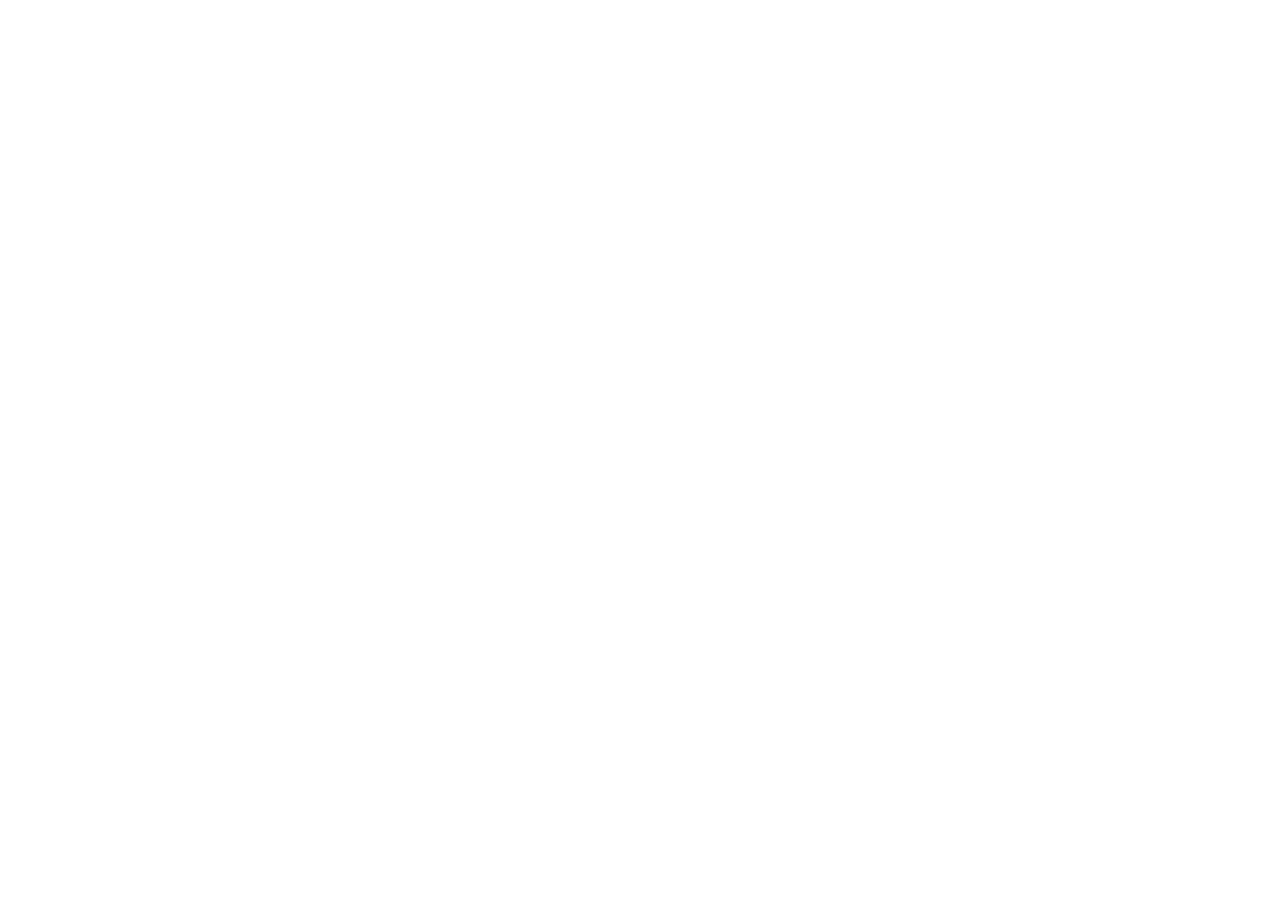
==== index.html @ 02eec8b0 "Add index.html" ====
<!DOCTYPE html>
<html lang="en">
  <head>
    <meta charset="UTF-8" />
    <meta name="viewport" content="width=device-width, initial-scale=1.0" />
    <title>Document</title>
  </head>
  <body></body>
</html>
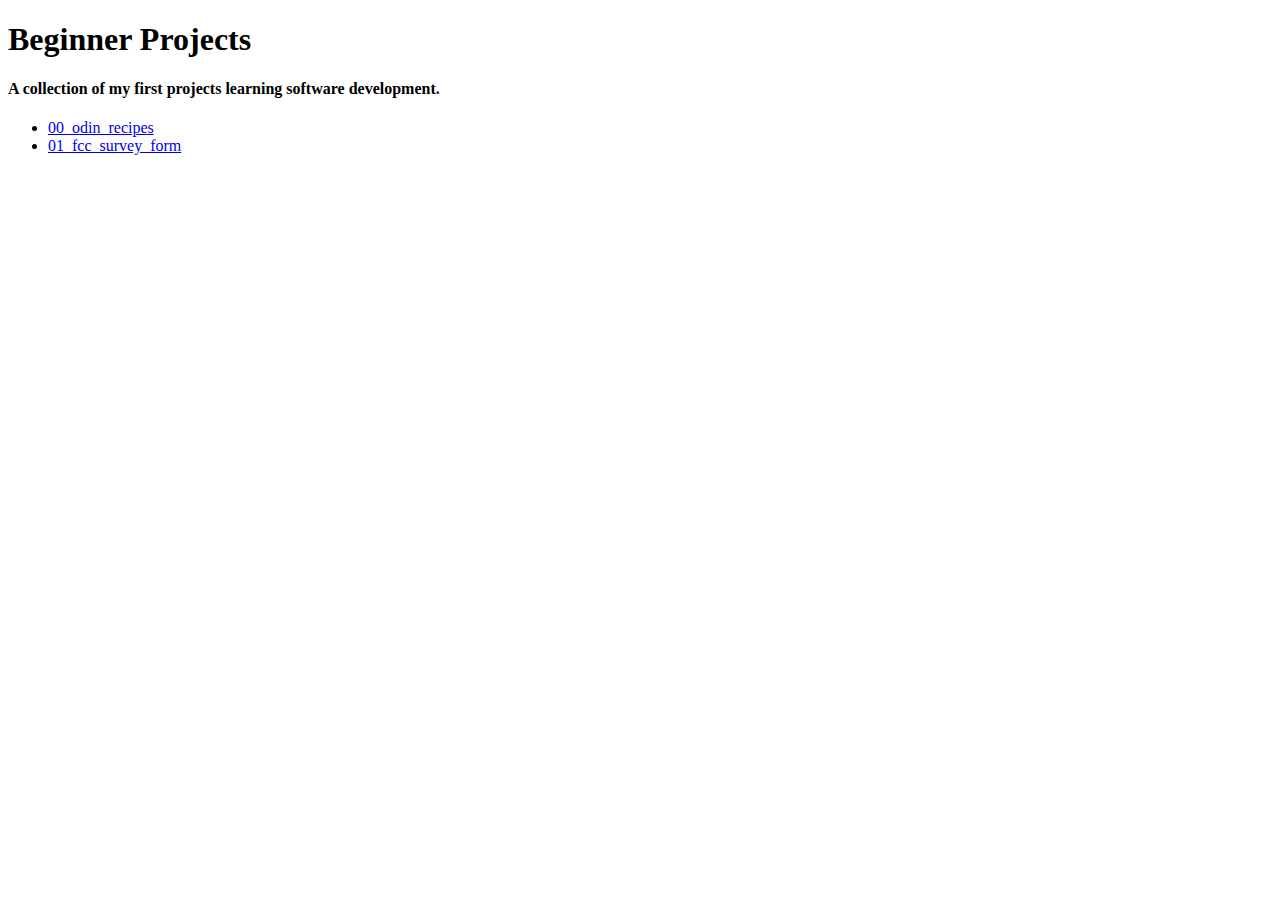
==== commit ead35ade: "linked sub-projects to index.html for beginner_projects" ====
--- a/index.html
+++ b/index.html
@@ -3,7 +3,16 @@
   <head>
     <meta charset="UTF-8" />
     <meta name="viewport" content="width=device-width, initial-scale=1.0" />
-    <title>Document</title>
+    <title>Beginner Projects</title>
   </head>
-  <body></body>
+  <body>
+    <h1>Beginner Projects</h1>
+    <h4>A collection of my first projects learning software development.</h4>
+    <div>
+      <ul>
+        <li><a href="00_odin_recipes/index.html">00_odin_recipes</a></li>
+        <li><a href="01_fcc_survey_form/index.html">01_fcc_survey_form</a></li>
+      </ul>
+    </div>
+  </body>
 </html>
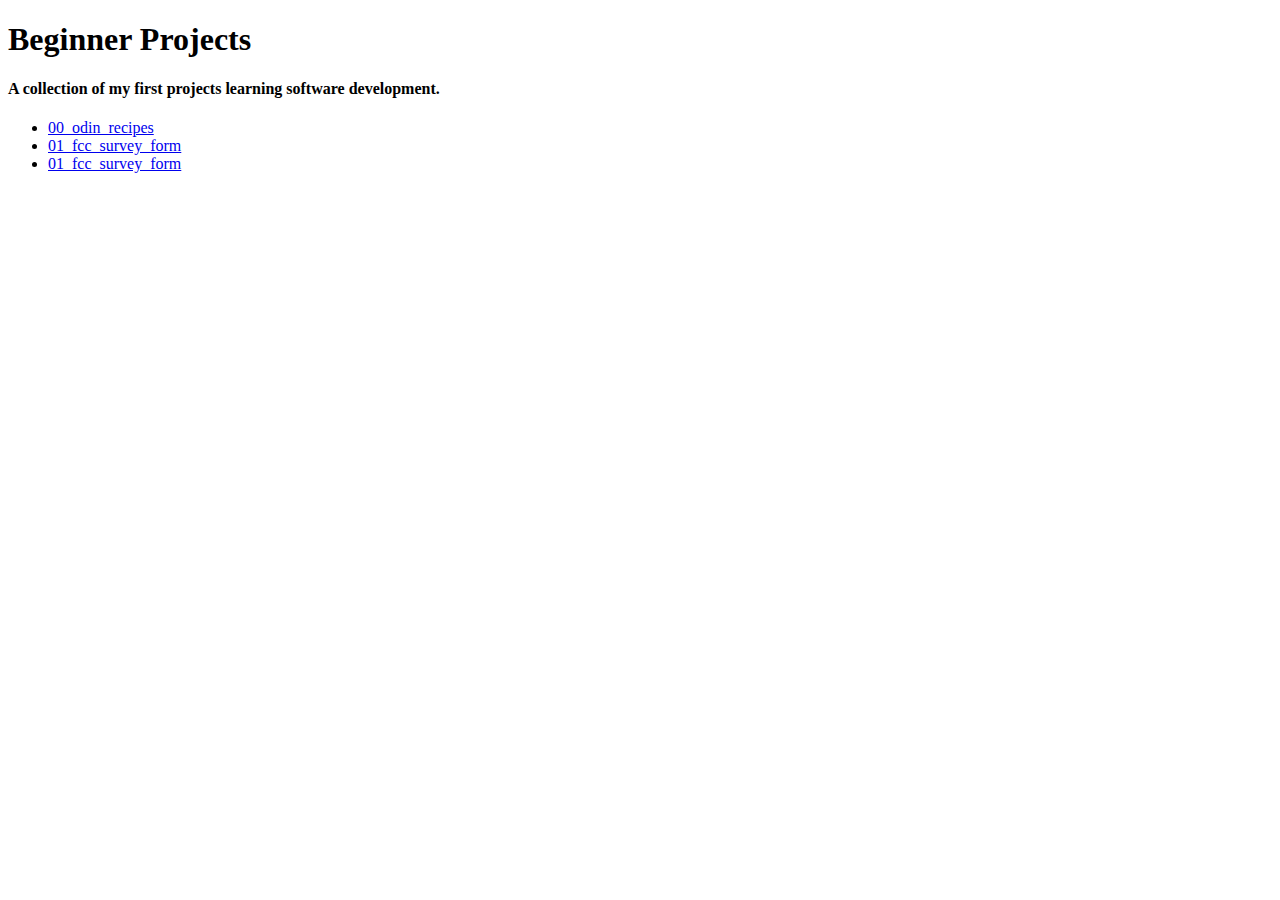
==== commit 6c909d31: "added fcc_tribute_page link to Beginner_Projects index.html" ====
--- a/index.html
+++ b/index.html
@@ -12,6 +12,7 @@
       <ul>
         <li><a href="00_odin_recipes/index.html">00_odin_recipes</a></li>
         <li><a href="01_fcc_survey_form/index.html">01_fcc_survey_form</a></li>
+        <li><a href="02_fcc_tribute_page/index.html">01_fcc_survey_form</a></li>
       </ul>
     </div>
   </body>
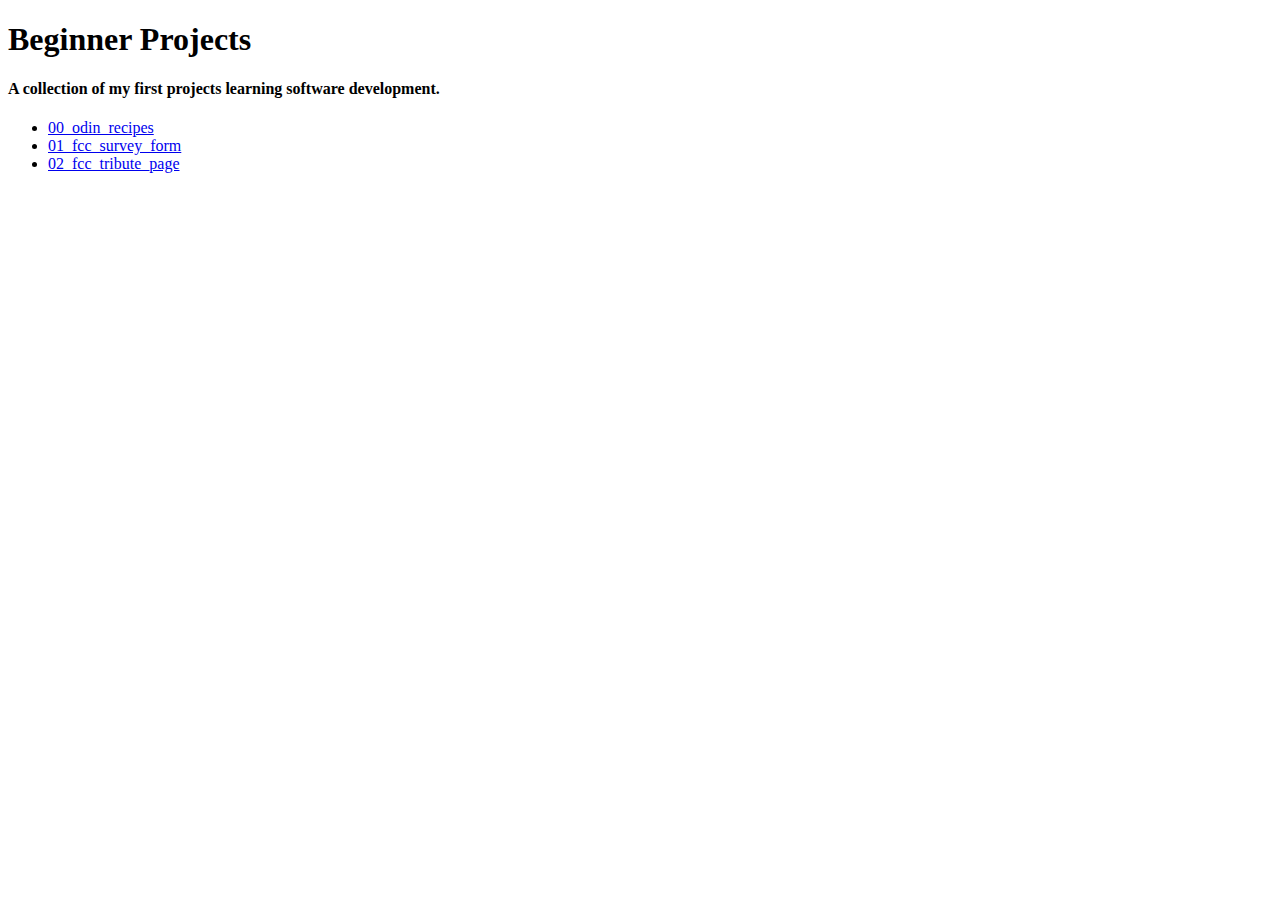
==== commit 88ee7112: "updated 02_fcc_tribute_page link text" ====
--- a/index.html
+++ b/index.html
@@ -12,7 +12,9 @@
       <ul>
         <li><a href="00_odin_recipes/index.html">00_odin_recipes</a></li>
         <li><a href="01_fcc_survey_form/index.html">01_fcc_survey_form</a></li>
-        <li><a href="02_fcc_tribute_page/index.html">01_fcc_survey_form</a></li>
+        <li>
+          <a href="02_fcc_tribute_page/index.html">02_fcc_tribute_page</a>
+        </li>
       </ul>
     </div>
   </body>
